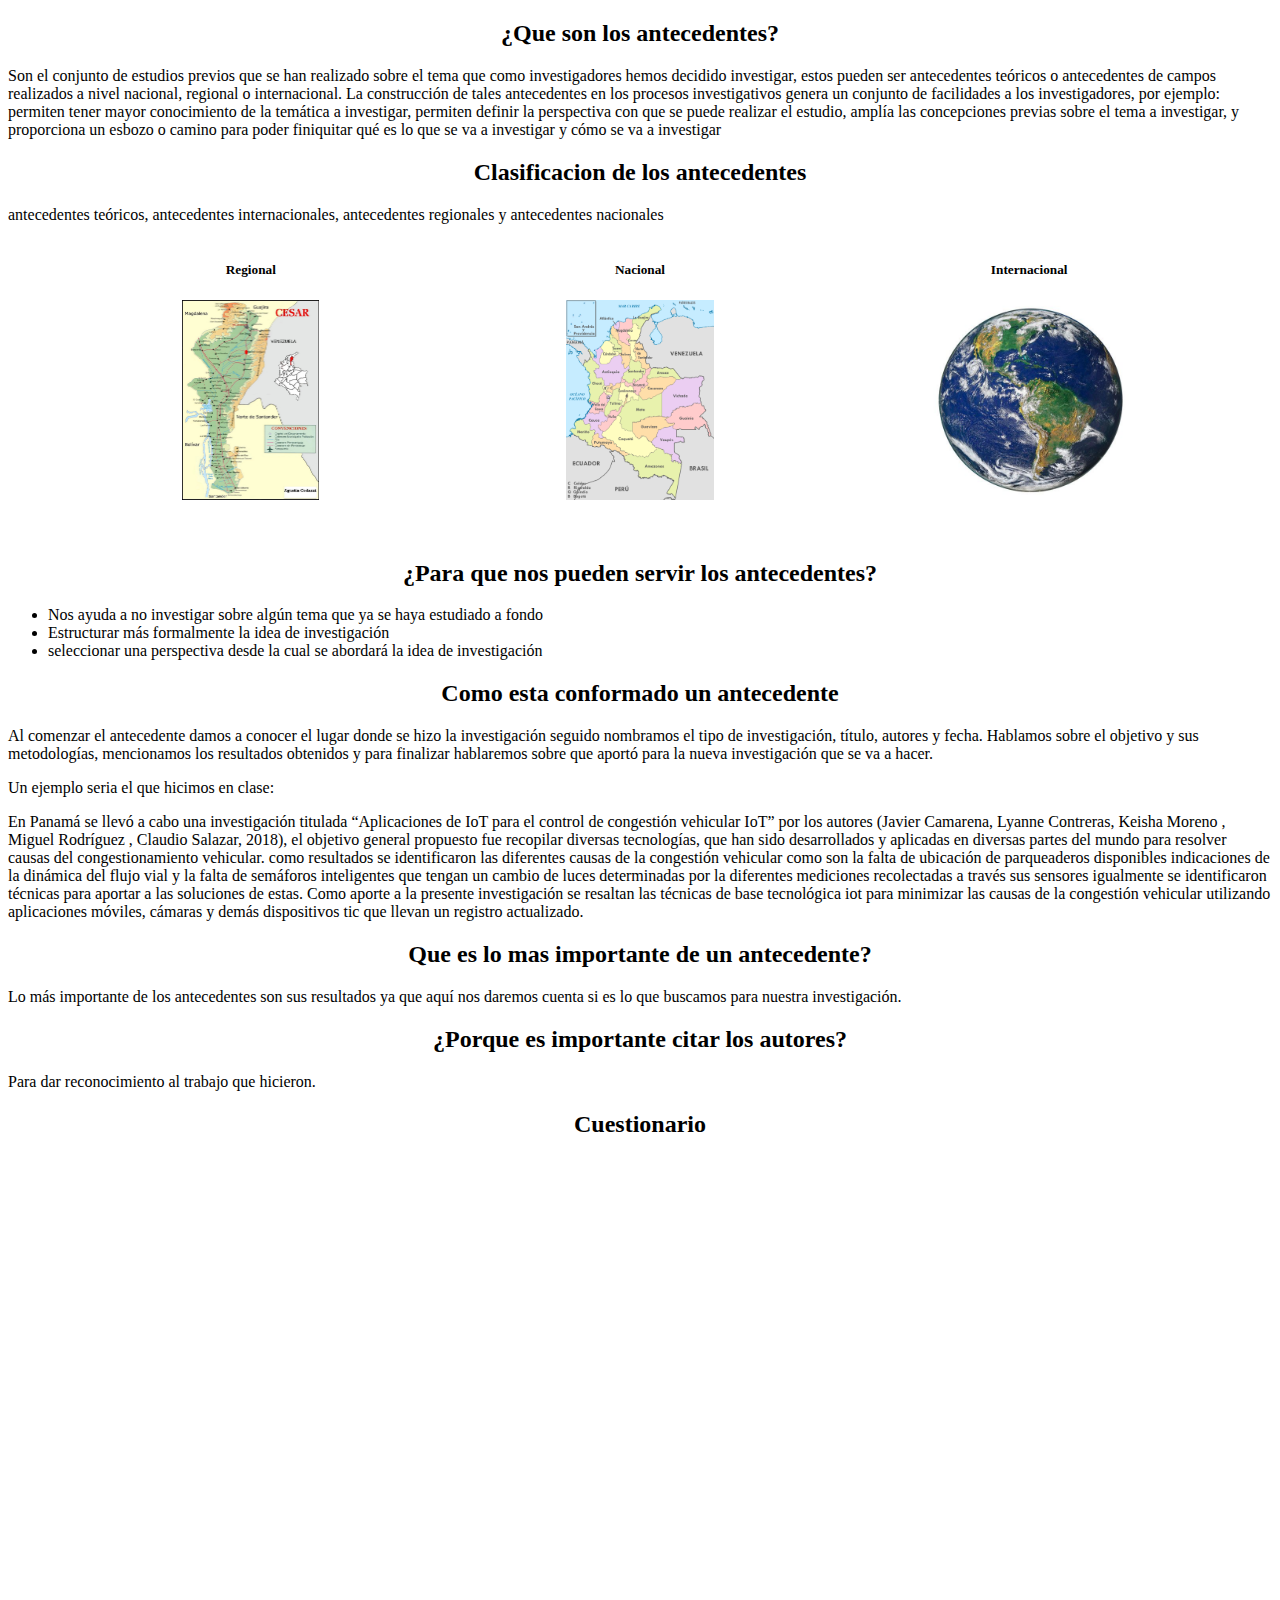
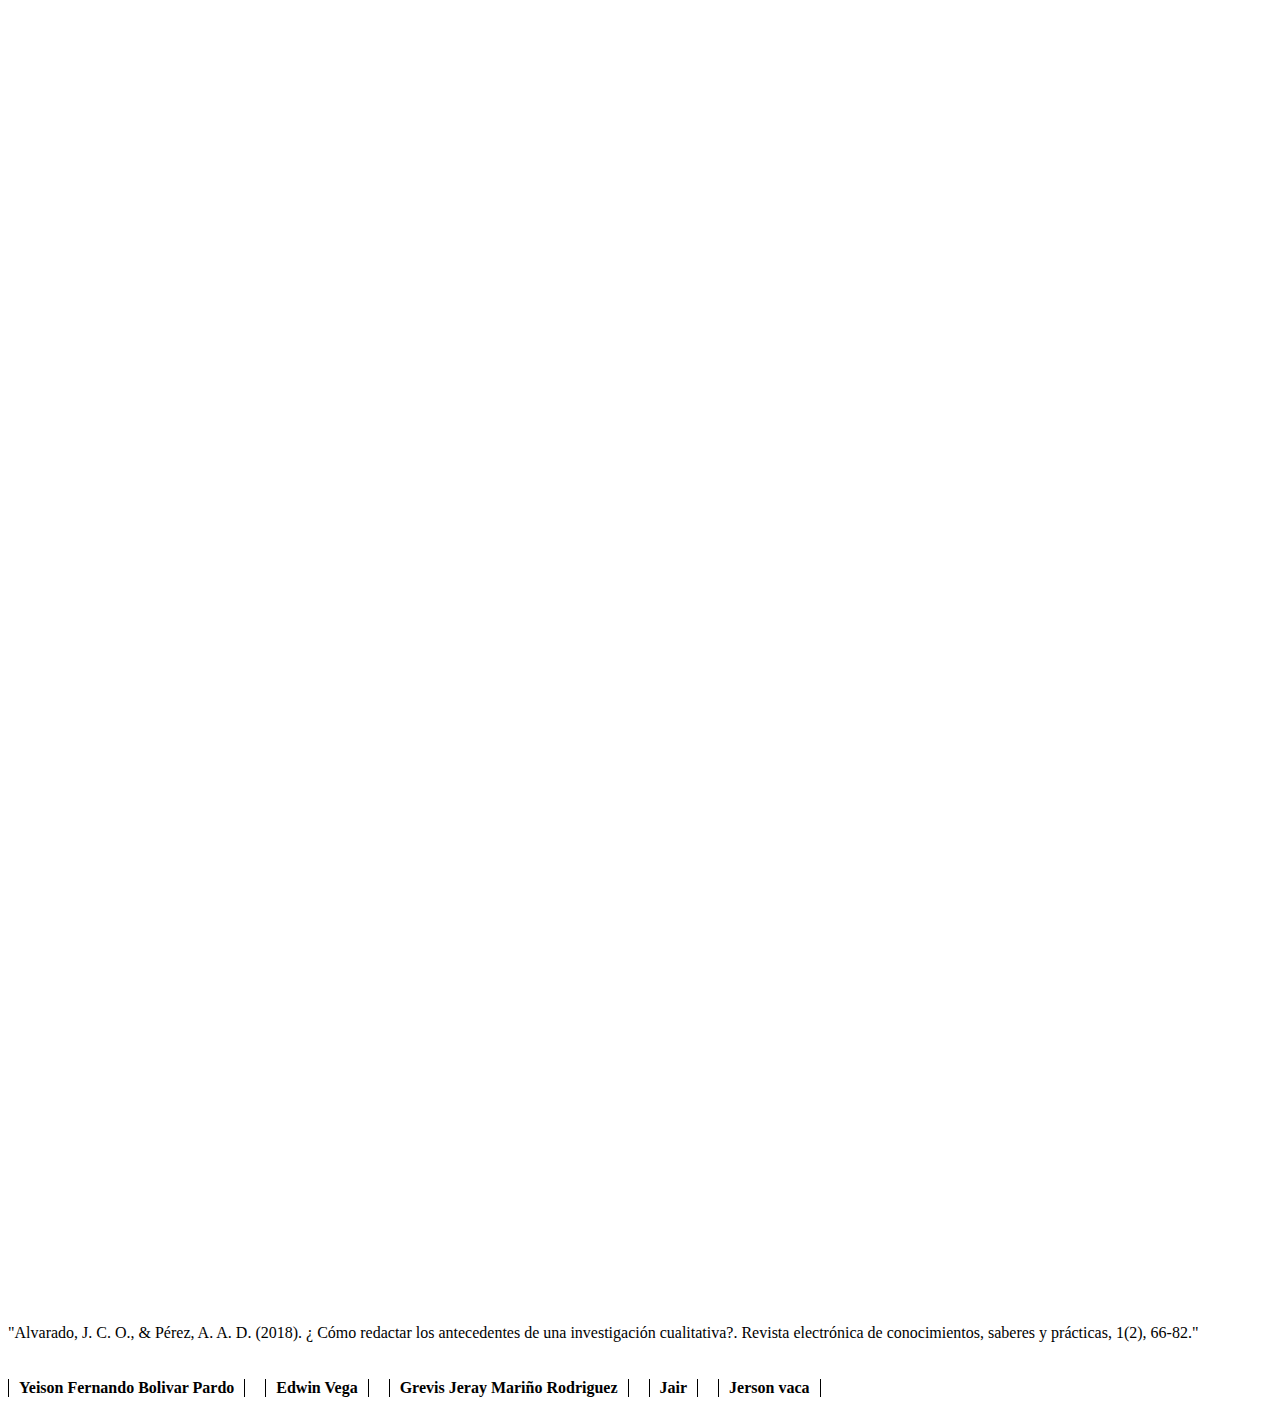
==== index.html @ 345f48fc "puse un formulario y centre titulos" ====
<!DOCTYPE html>
<html lang="en">
<head>
    <meta charset="UTF-8">
    <meta http-equiv="X-UA-Compatible" content="IE=edge">
    <link rel="stylesheet" href="style.css">
    <meta name="viewport" content="width=device-width, initial-scale=1.0">
    <title>Antecedentes-Cafe del mundo</title>
</head>
<body>
    <main>
        <section class="contenedo-queSonAntecedentes">
            <h2>¿Que son los antecedentes?</h2>
            <p>Son el conjunto de estudios previos que se han realizado sobre el tema que como investigadores hemos decidido investigar, estos pueden ser antecedentes teóricos o antecedentes de campos realizados a nivel nacional, regional o internacional. La construcción de tales antecedentes en los procesos investigativos genera un conjunto de facilidades a los investigadores, por ejemplo: permiten tener mayor conocimiento de la temática a investigar, permiten definir la perspectiva con que se puede realizar el estudio, amplía las concepciones previas sobre el tema a investigar, y proporciona un esbozo o camino para poder finiquitar qué es lo que se va a investigar y cómo se va a investigar</p>
        </section>
        <section class="contenedor-clasificacion">
            <h2>Clasificacion de los antecedentes</h2>
            <p>antecedentes teóricos, antecedentes internacionales, antecedentes regionales y antecedentes nacionales</p>
            <div class="contenedor-casificacionImagenes">
                <div>
                    <h5>Regional</h5>
                    <img src="imagenes/regional.jpg" alt="Regional" class="regional">
                </div>
                <div>
                    <h5>Nacional</h5>
                    <img src="imagenes/Nacional.png" alt="Nacional" class="nacional">
                </div>
                
                <div>
                    <h5>Internacional</h5>
                    <img src="imagenes/Internacional.jpg" alt="Internacional" class="internacional">
                </div>
            </div>
        </section>
        <div>
            <section class="contenedor-paraQueSirven">
                <h2>¿Para que nos pueden servir los antecedentes?</h2>
                <ul>
                    <li>Nos ayuda a no investigar sobre algún tema que ya se haya estudiado a fondo</li>
                    <li>Estructurar más formalmente la idea de investigación
                    </li>
                    <li>seleccionar una perspectiva desde la cual se abordará la idea de investigación
                    </li>
                </ul>
            </section>
            <section class="contenedor-comoEstaConformado">
                <h2>Como esta conformado un antecedente</h2>
                <p>Al comenzar el antecedente damos a conocer el lugar donde se hizo la investigación seguido nombramos el tipo de investigación, título, autores y fecha. Hablamos sobre el objetivo y sus metodologías, mencionamos los resultados obtenidos y para finalizar hablaremos sobre que aportó para la nueva investigación que se va a hacer.</p>
                <p>Un ejemplo seria el que hicimos en clase: </p>
                <p>En Panamá se llevó a cabo una investigación titulada “Aplicaciones de IoT para el control de congestión vehicular IoT” por los autores (Javier Camarena, Lyanne Contreras, Keisha Moreno , Miguel Rodríguez , Claudio Salazar, 2018), el objetivo general propuesto fue recopilar diversas tecnologías, que han sido desarrollados y aplicadas en diversas partes del mundo para resolver causas del congestionamiento vehicular. como resultados se identificaron las diferentes causas de la congestión vehicular como son la falta de ubicación de parqueaderos disponibles indicaciones de la dinámica del flujo vial y la falta de semáforos inteligentes que tengan un cambio de luces determinadas por la diferentes mediciones recolectadas a través sus sensores
                    igualmente se identificaron técnicas para aportar a las soluciones de estas. Como aporte a la presente investigación se resaltan las técnicas de base tecnológica iot para minimizar las causas de la congestión vehicular utilizando aplicaciones móviles, cámaras y demás dispositivos tic que llevan un registro actualizado.</p>
            </section>
        </div>
        <div class="Contenedor-separador">
            <section class="contenedor-queEsloMasImportante">
                <h2>Que es lo mas importante de un antecedente?</h2>
                <p>Lo más importante de los antecedentes son sus resultados ya que aquí nos daremos cuenta si es lo que buscamos para nuestra investigación.</p>
            </section>
            <section class="contenedor-citarAutores">
                <h2>¿Porque es importante citar los autores?</h2>
                <p>Para dar reconocimiento al trabajo que hicieron.</p>
            </section>
        </div>
        
        <section class="contenedor-cuestionario">
            <h2>Cuestionario</h2>
            <iframe src="https://docs.google.com/forms/d/e/1FAIpQLSdydlEVRfEHF-vGKCVcZdofNEmThZZUDH0wrTqPousrdorYrw/viewform?embedded=true" width="640" height="1746" frameborder="0" marginheight="0" marginwidth="0" class="googleForm">Cargando…</iframe>
        </section>

        <section class="contenedor-derechosDeAutor">
            <p>"Alvarado, J. C. O., & Pérez, A. A. D. (2018). ¿ Cómo redactar los antecedentes de una investigación cualitativa?. Revista electrónica de conocimientos, saberes y prácticas, 1(2), 66-82."</p>
        </section>

    </main>
    <footer class="integrantes">
        <h4>Yeison Fernando Bolivar Pardo</h4>
        <h4>Edwin Vega </h4>
        <h4>Grevis Jeray Mariño Rodriguez</h4>
        <h4>Jair</h4>
        <h4>Jerson vaca</h4>
    </footer>
    
</body>
</html>
---- style.css ----
main h2{
    text-align: center;
}

.contenedor-casificacionImagenes{

    display: flex;
    justify-content: center;
    gap: 10px;
    text-align: center;
    margin: 0 auto;
}

.contenedor-casificacionImagenes div{
    width: 30%;
    height: 300px;
}

.regional{
    height: 200px;
}

.nacional{
    height: 200px;
}

.internacional{
    height: 200px;
}



.contenedor-cuestionario{
    text-align: center;
}




@media screen and (max-width: 600px){
    .contenedor-casificacionImagenes{
        display: block;
    }

    .contenedor-casificacionImagenes div{
        width: 100%;
    }
    
}


.integrantes{
    display: flex;
    gap: 20px;
    
}

.integrantes h4{
    border-right: 1px solid black;
    border-left: 1px solid black;
    padding: 0 10px;
}
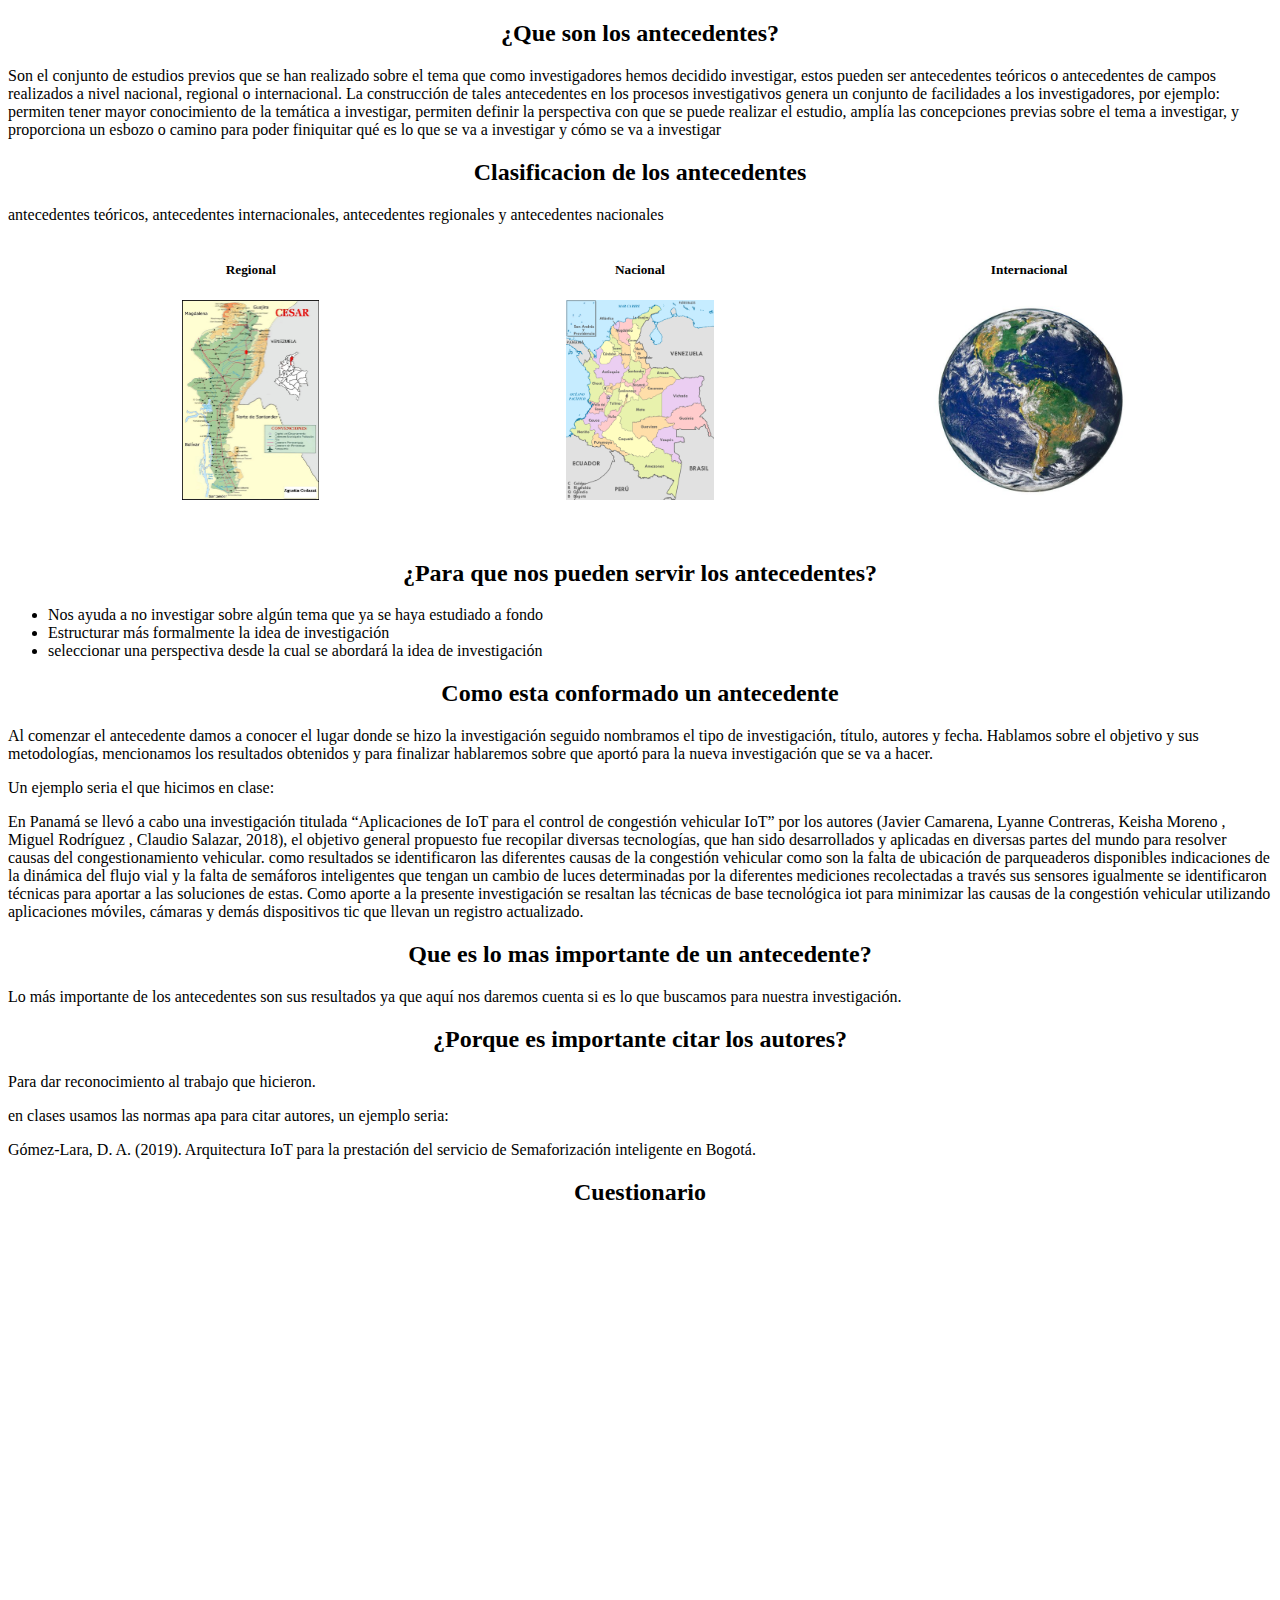
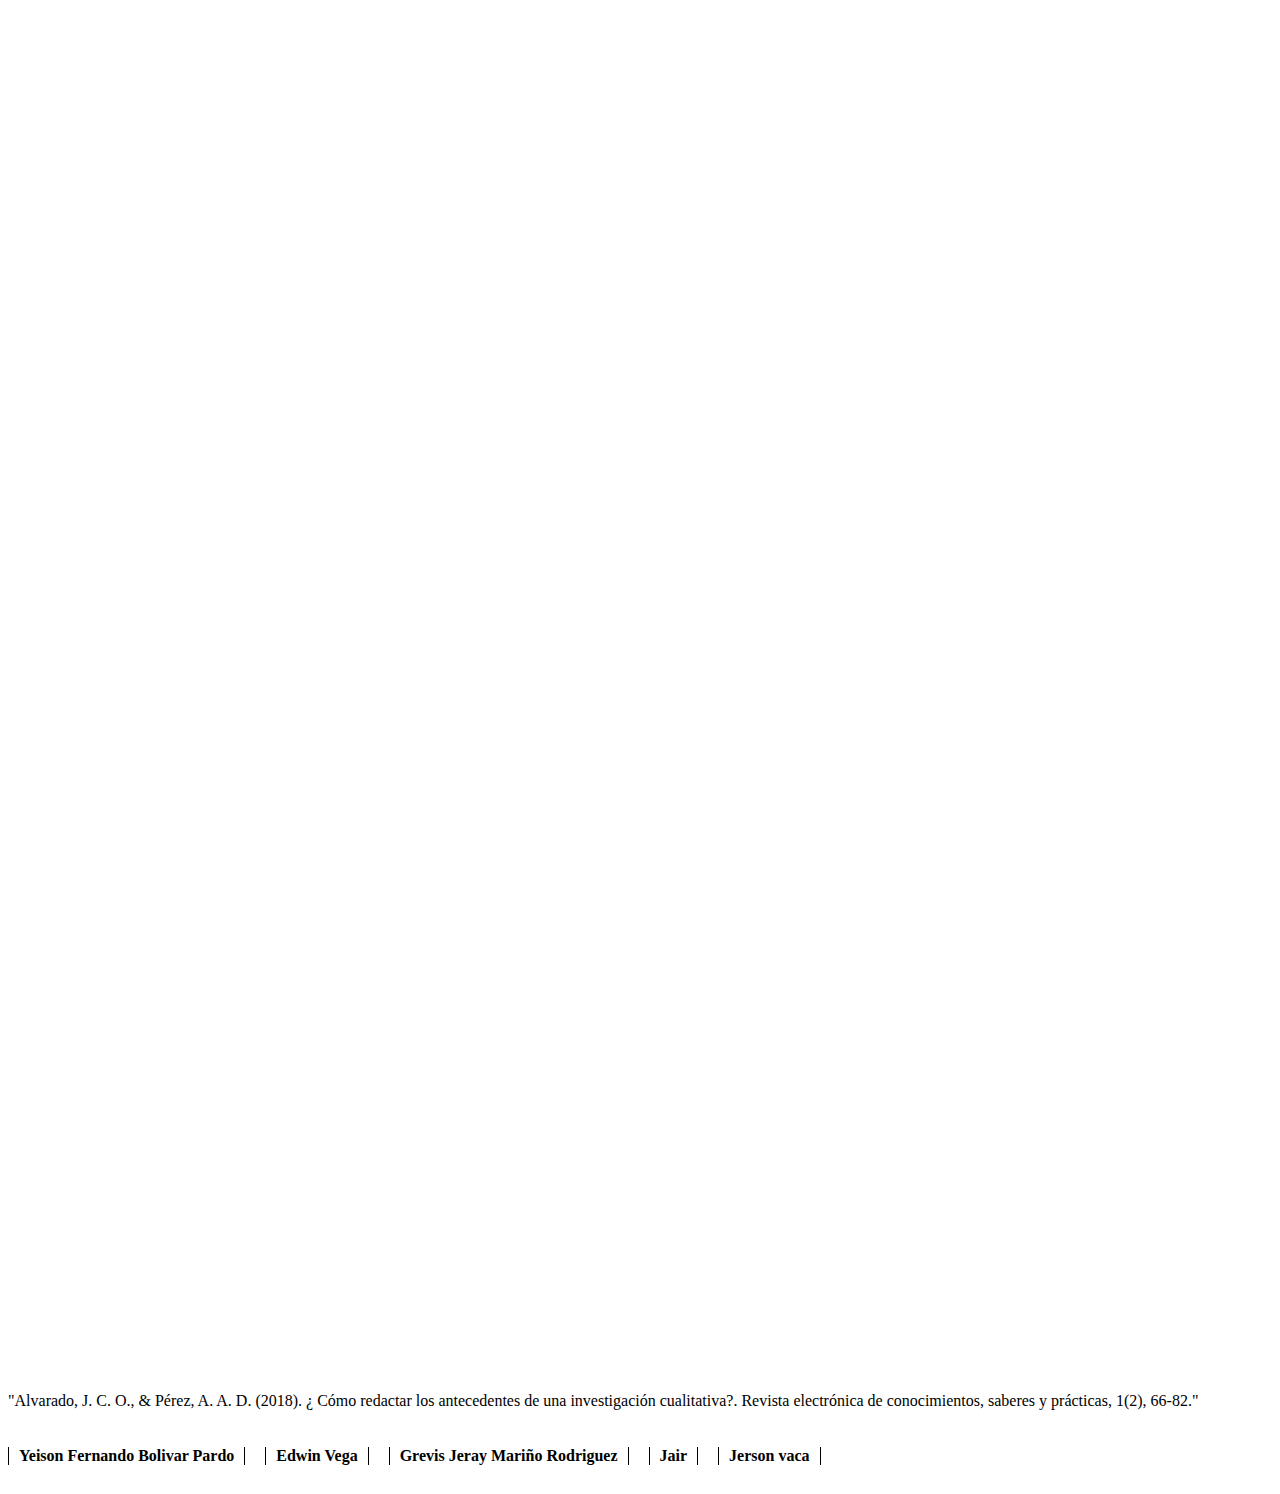
==== commit 6a933ea1: "agregando contenido a derechos de autor" ====
--- a/index.html
+++ b/index.html
@@ -51,7 +51,7 @@
                     igualmente se identificaron técnicas para aportar a las soluciones de estas. Como aporte a la presente investigación se resaltan las técnicas de base tecnológica iot para minimizar las causas de la congestión vehicular utilizando aplicaciones móviles, cámaras y demás dispositivos tic que llevan un registro actualizado.</p>
             </section>
         </div>
-        <div class="Contenedor-separador">
+        <div class="contenedor-separador">
             <section class="contenedor-queEsloMasImportante">
                 <h2>Que es lo mas importante de un antecedente?</h2>
                 <p>Lo más importante de los antecedentes son sus resultados ya que aquí nos daremos cuenta si es lo que buscamos para nuestra investigación.</p>
@@ -59,12 +59,14 @@
             <section class="contenedor-citarAutores">
                 <h2>¿Porque es importante citar los autores?</h2>
                 <p>Para dar reconocimiento al trabajo que hicieron.</p>
+                <p>en clases usamos las normas apa para citar autores, un ejemplo seria:</p>
+                <p>Gómez-Lara, D. A. (2019). Arquitectura IoT para la prestación del servicio de Semaforización inteligente en Bogotá.</p>
             </section>
         </div>
         
         <section class="contenedor-cuestionario">
             <h2>Cuestionario</h2>
-            <iframe src="https://docs.google.com/forms/d/e/1FAIpQLSdydlEVRfEHF-vGKCVcZdofNEmThZZUDH0wrTqPousrdorYrw/viewform?embedded=true" width="640" height="1746" frameborder="0" marginheight="0" marginwidth="0" class="googleForm">Cargando…</iframe>
+            <iframe src="https://docs.google.com/forms/d/e/1FAIpQLSdydlEVRfEHF-vGKCVcZdofNEmThZZUDH0wrTqPousrdorYrw/viewform?embedded=true"  height="1746" frameborder="0" marginheight="0" marginwidth="0" class="googleForm">Cargando…</iframe>
         </section>
 
         <section class="contenedor-derechosDeAutor">
--- a/style.css
+++ b/style.css
@@ -31,13 +31,25 @@
 }
 
 
-
 .contenedor-cuestionario{
     text-align: center;
 }
 
+.contenedor-cuestionario iframe{
+    width: 640px;
+}
 
 
+.integrantes{
+    display: flex;
+    gap: 20px;
+    
+}
+.integrantes h4{
+    border-right: 1px solid black;
+    border-left: 1px solid black;
+    padding: 0 10px;
+}
 
 @media screen and (max-width: 600px){
     .contenedor-casificacionImagenes{
@@ -48,17 +60,15 @@
         width: 100%;
     }
     
+
+    .contenedor-cuestionario iframe{
+        width: 100%;
+    }
+
+    .integrantes {
+        display: block;
+    }
+    .integrantes h4{
+        border: none;
+    }
 }
-
-
-.integrantes{
-    display: flex;
-    gap: 20px;
-    
-}
-
-.integrantes h4{
-    border-right: 1px solid black;
-    border-left: 1px solid black;
-    padding: 0 10px;
-}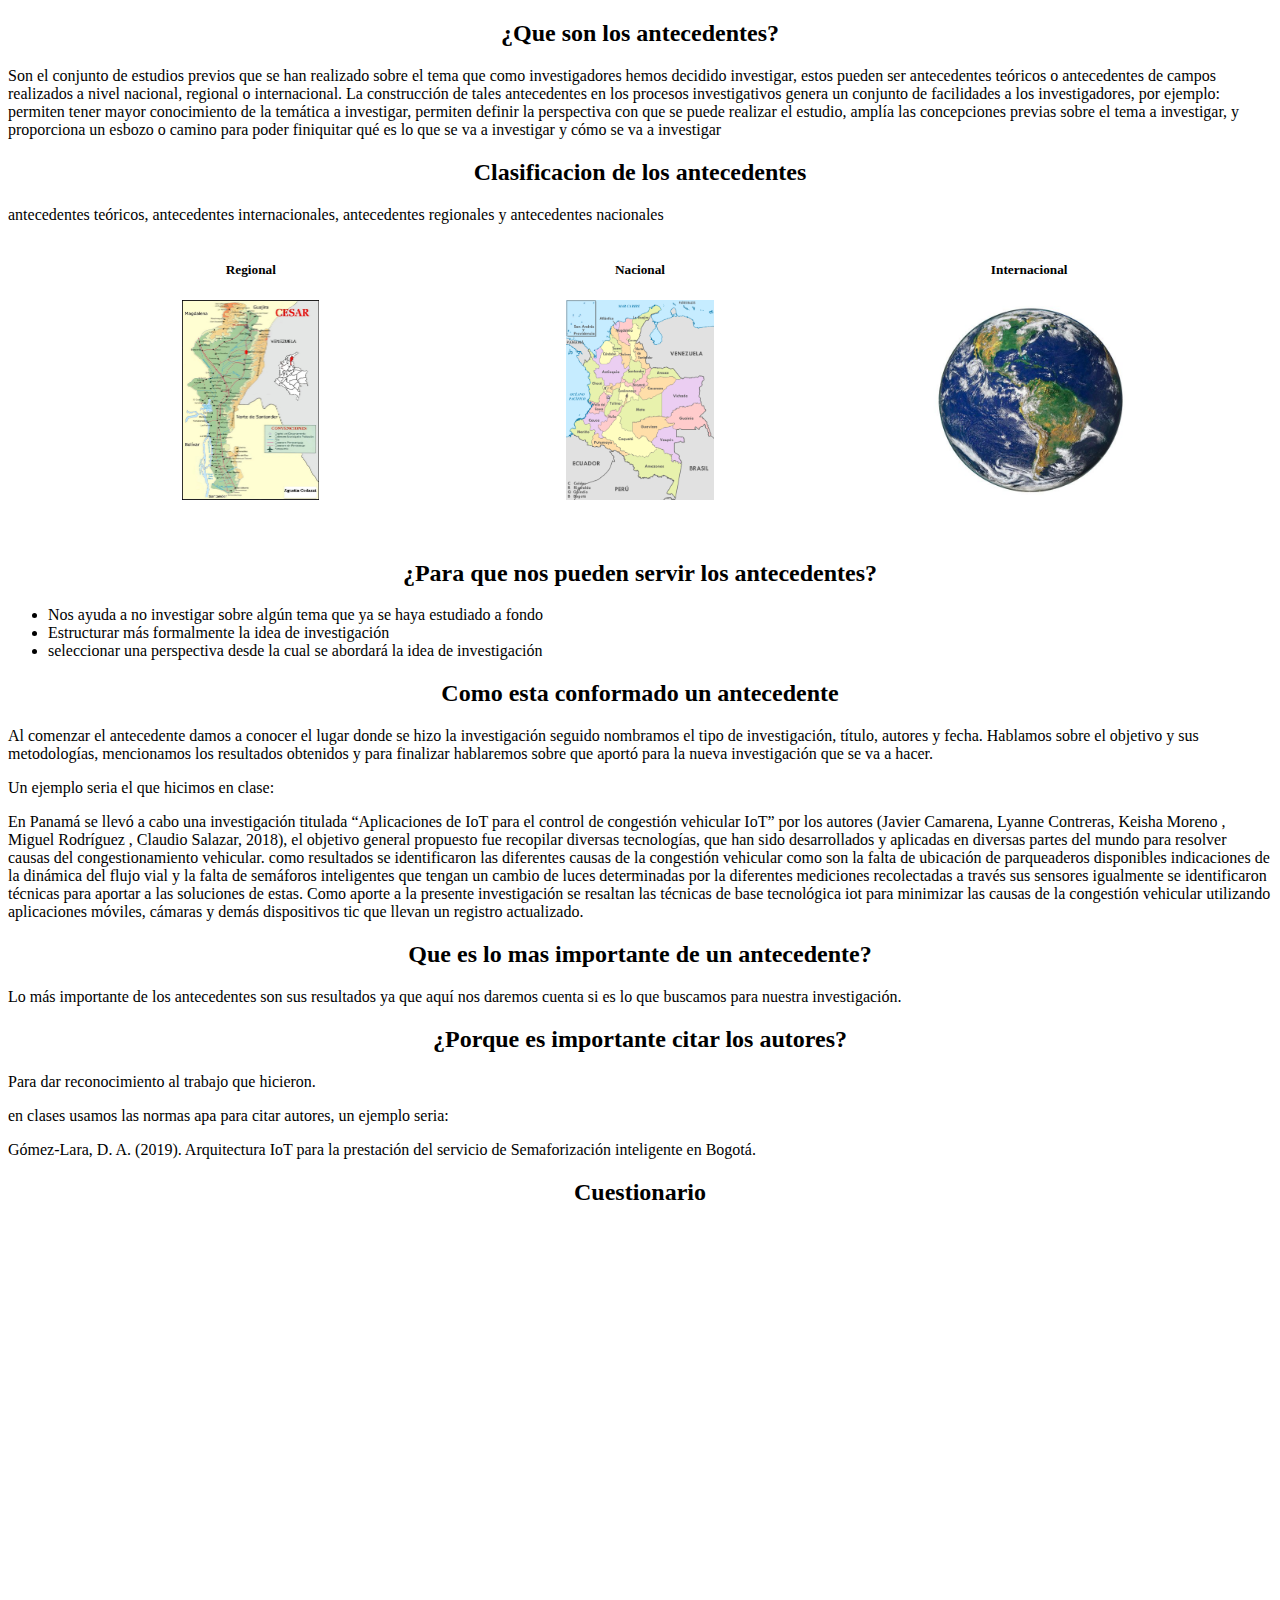
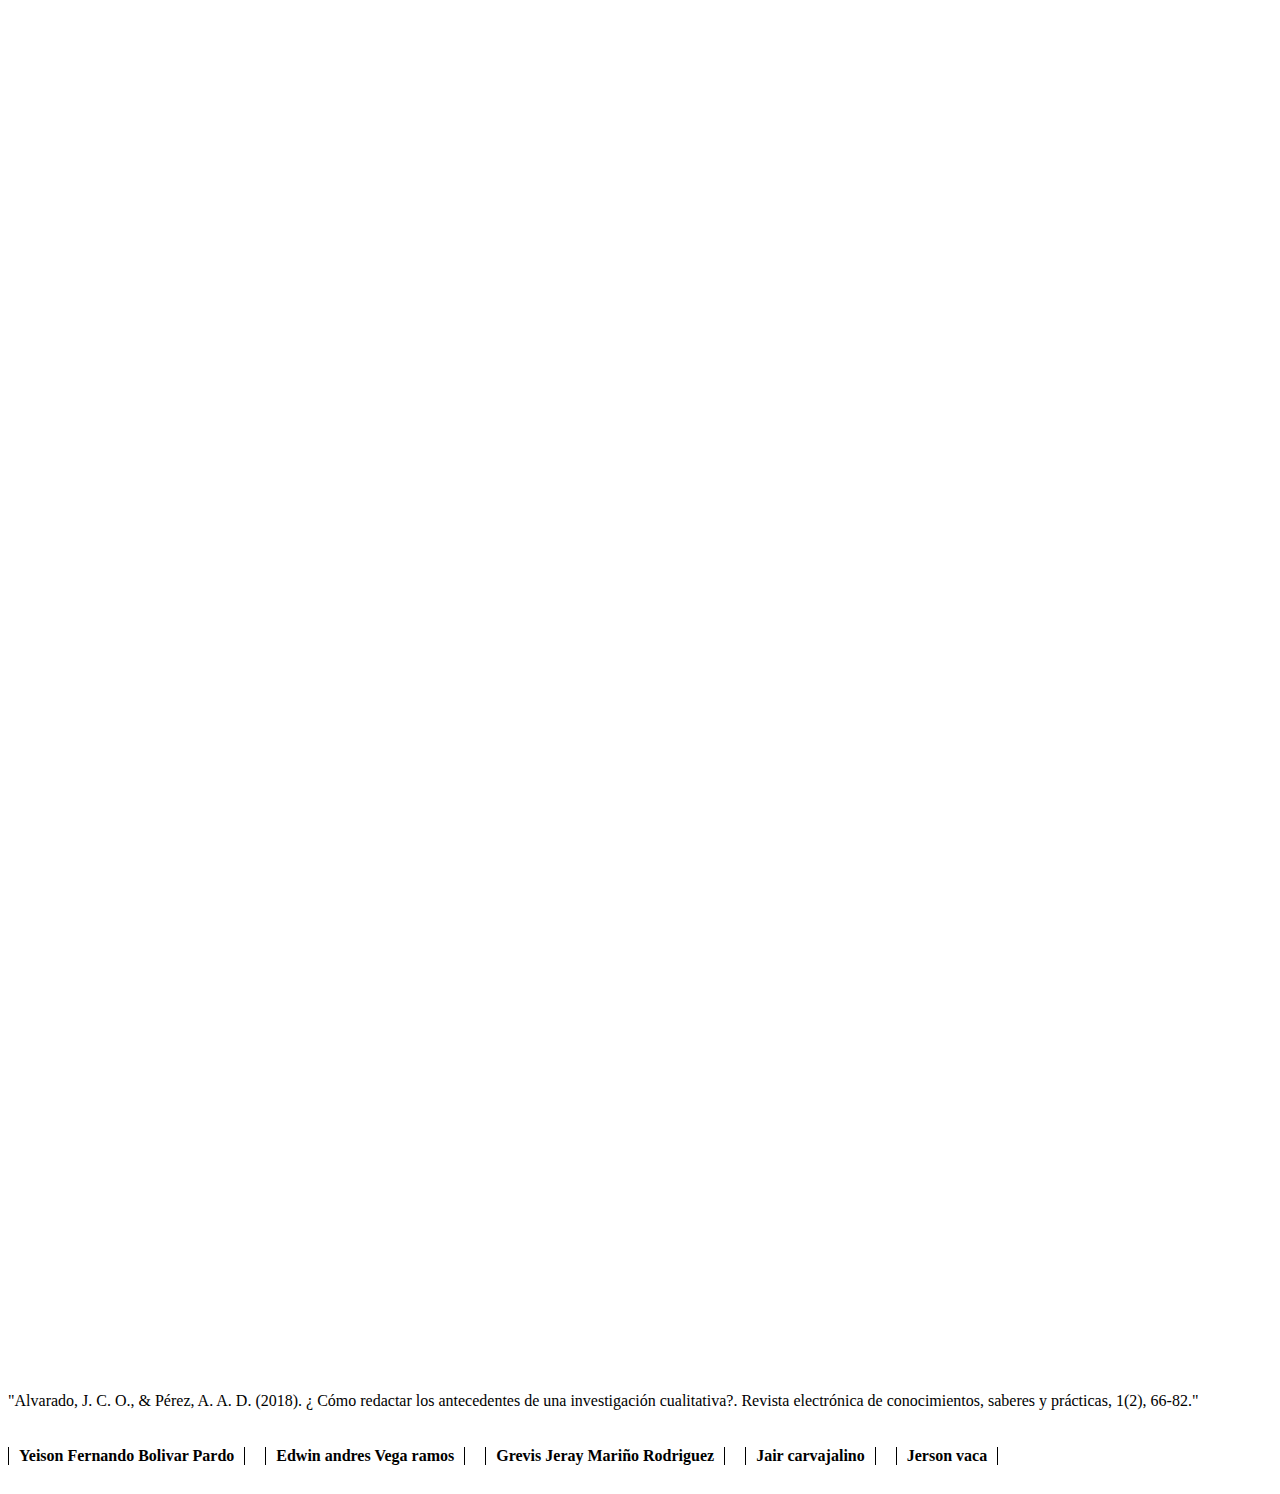
==== commit 4b9da89d: "añadiendo nombre completo de grevis y edwin" ====
--- a/index.html
+++ b/index.html
@@ -76,9 +76,9 @@
     </main>
     <footer class="integrantes">
         <h4>Yeison Fernando Bolivar Pardo</h4>
-        <h4>Edwin Vega </h4>
+        <h4>Edwin andres Vega ramos</h4>
         <h4>Grevis Jeray Mariño Rodriguez</h4>
-        <h4>Jair</h4>
+        <h4>Jair carvajalino</h4>
         <h4>Jerson vaca</h4>
     </footer>
     
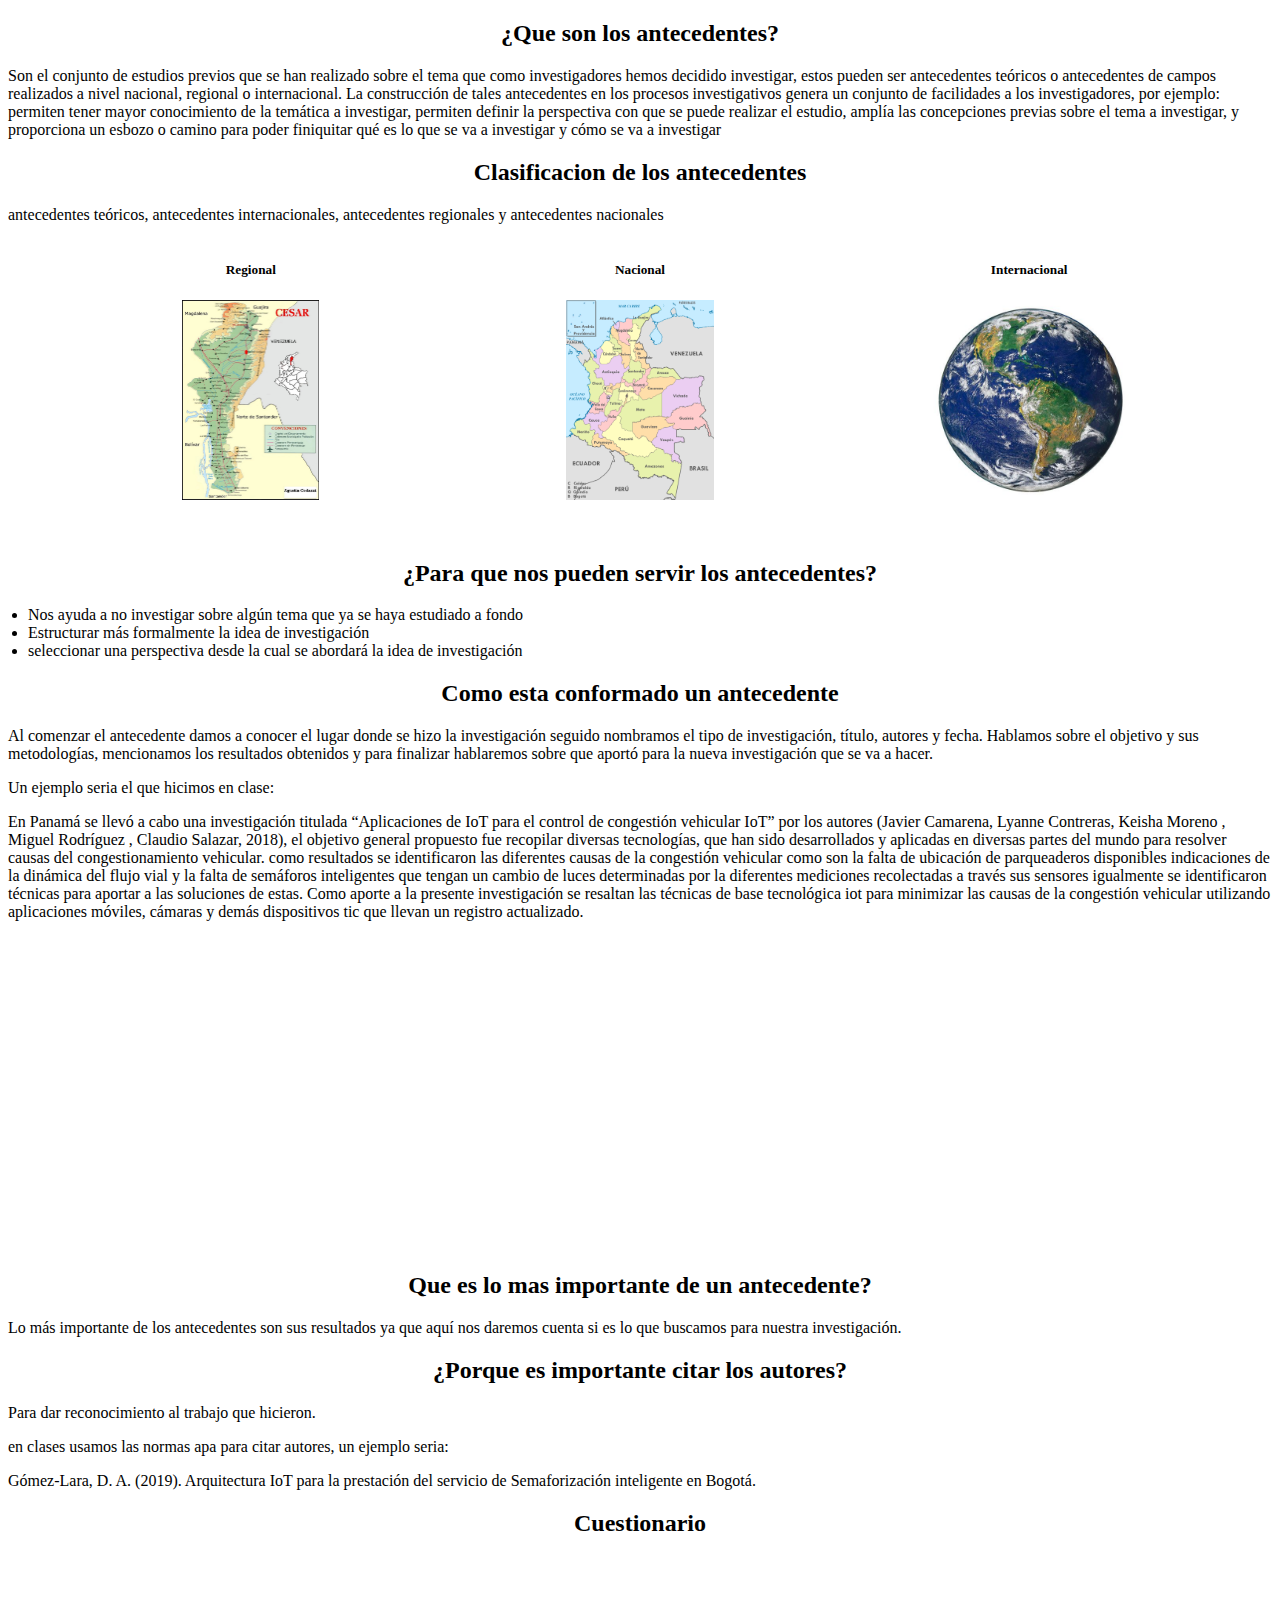
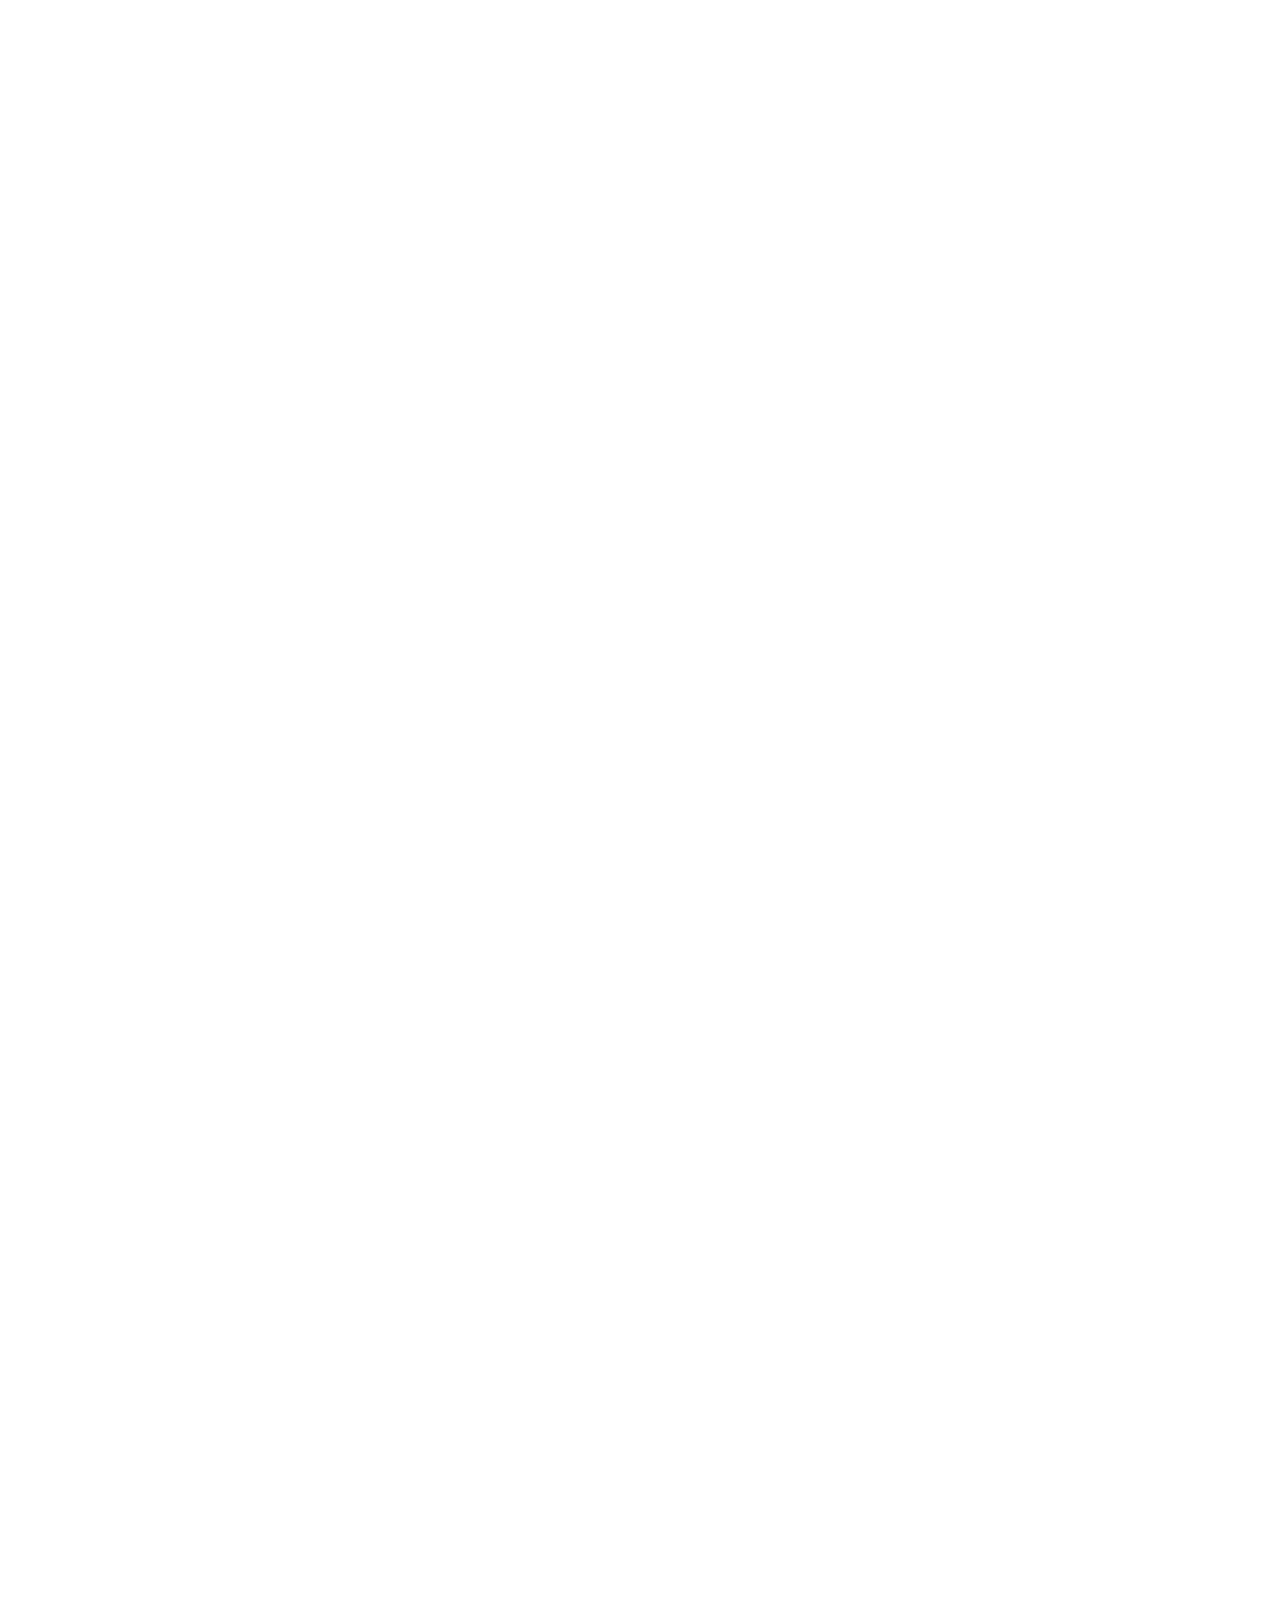
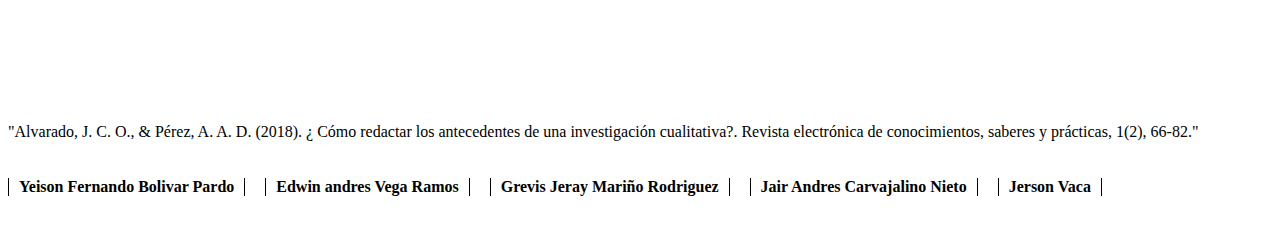
==== commit fe44e763: "añadiendo nombre completo a jair y video explicativo de como hacer un antecedente" ====
--- a/index.html
+++ b/index.html
@@ -49,6 +49,7 @@
                 <p>Un ejemplo seria el que hicimos en clase: </p>
                 <p>En Panamá se llevó a cabo una investigación titulada “Aplicaciones de IoT para el control de congestión vehicular IoT” por los autores (Javier Camarena, Lyanne Contreras, Keisha Moreno , Miguel Rodríguez , Claudio Salazar, 2018), el objetivo general propuesto fue recopilar diversas tecnologías, que han sido desarrollados y aplicadas en diversas partes del mundo para resolver causas del congestionamiento vehicular. como resultados se identificaron las diferentes causas de la congestión vehicular como son la falta de ubicación de parqueaderos disponibles indicaciones de la dinámica del flujo vial y la falta de semáforos inteligentes que tengan un cambio de luces determinadas por la diferentes mediciones recolectadas a través sus sensores
                     igualmente se identificaron técnicas para aportar a las soluciones de estas. Como aporte a la presente investigación se resaltan las técnicas de base tecnológica iot para minimizar las causas de la congestión vehicular utilizando aplicaciones móviles, cámaras y demás dispositivos tic que llevan un registro actualizado.</p>
+                <iframe  src="https://www.youtube.com/embed/TQDf5RzOxFs" title="YouTube video player" frameborder="0" allow="accelerometer; autoplay; clipboard-write; encrypted-media; gyroscope; picture-in-picture" allowfullscreen class="video-youtube"></iframe>
             </section>
         </div>
         <div class="contenedor-separador">
@@ -66,7 +67,7 @@
         
         <section class="contenedor-cuestionario">
             <h2>Cuestionario</h2>
-            <iframe src="https://docs.google.com/forms/d/e/1FAIpQLSdydlEVRfEHF-vGKCVcZdofNEmThZZUDH0wrTqPousrdorYrw/viewform?embedded=true"  height="1746" frameborder="0" marginheight="0" marginwidth="0" class="googleForm">Cargando…</iframe>
+            <iframe src="https://docs.google.com/forms/d/e/1FAIpQLSdydlEVRfEHF-vGKCVcZdofNEmThZZUDH0wrTqPousrdorYrw/viewform?embedded=true"  height="1746" frameborder="0" marginheight="0" marginwidth="0" class="googleForm" >Cargando…</iframe>
         </section>
 
         <section class="contenedor-derechosDeAutor">
@@ -76,10 +77,10 @@
     </main>
     <footer class="integrantes">
         <h4>Yeison Fernando Bolivar Pardo</h4>
-        <h4>Edwin andres Vega ramos</h4>
+        <h4>Edwin andres Vega Ramos</h4>
         <h4>Grevis Jeray Mariño Rodriguez</h4>
-        <h4>Jair carvajalino</h4>
-        <h4>Jerson vaca</h4>
+        <h4>Jair Andres Carvajalino Nieto</h4>
+        <h4>Jerson Vaca</h4>
     </footer>
     
 </body>
--- a/style.css
+++ b/style.css
@@ -1,5 +1,3 @@
-
-
 main h2{
     text-align: center;
 }
@@ -30,6 +28,18 @@
     height: 200px;
 }
 
+.contenedor-paraQueSirven ul{
+    margin-left: -20px;
+}
+
+.video-youtube{
+    display: block;
+    width:560px; 
+    height:315px;
+    margin: 0 auto;
+    margin-top: 10px;
+    margin-bottom: 10px;
+}
 
 .contenedor-cuestionario{
     text-align: center;
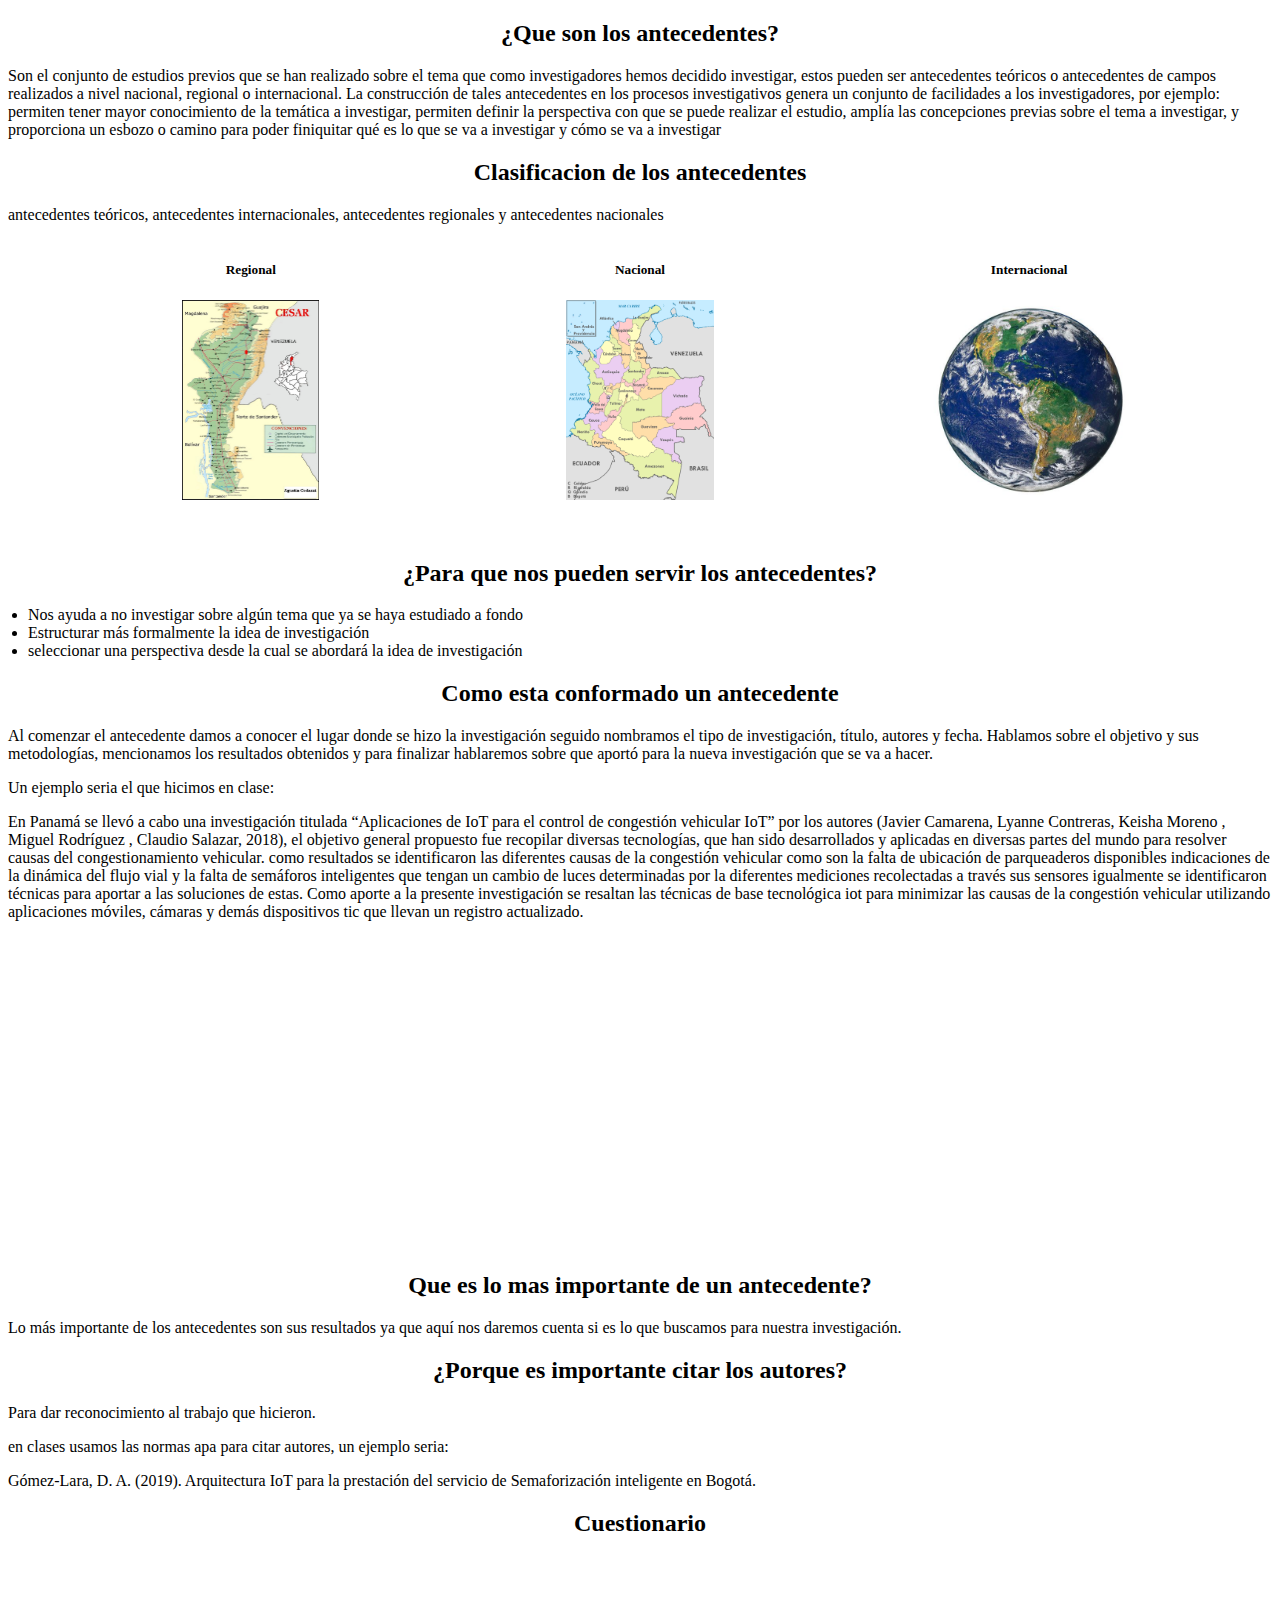
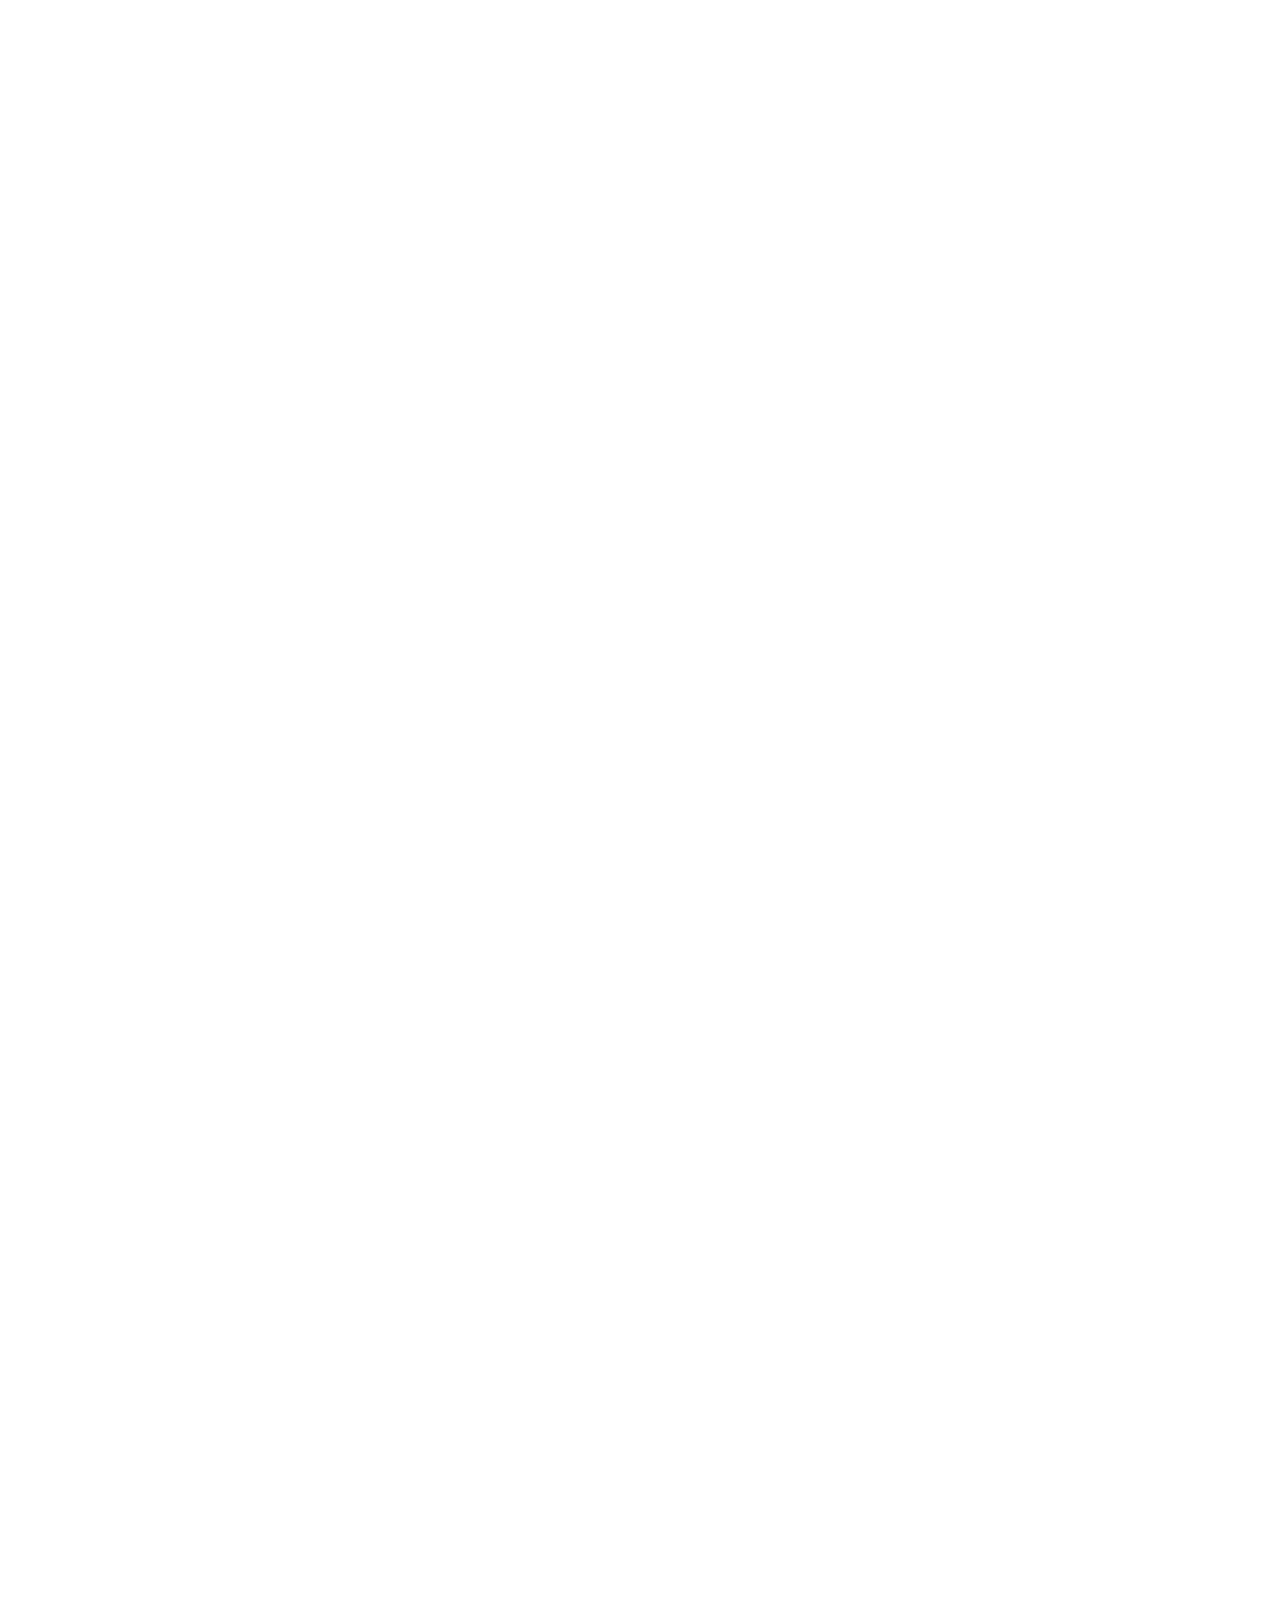
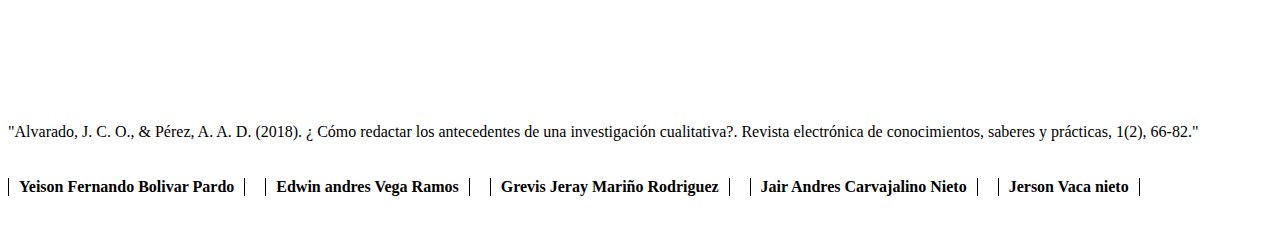
==== commit afb9dc28: "Update index.html" ====
--- a/index.html
+++ b/index.html
@@ -49,7 +49,7 @@
                 <p>Un ejemplo seria el que hicimos en clase: </p>
                 <p>En Panamá se llevó a cabo una investigación titulada “Aplicaciones de IoT para el control de congestión vehicular IoT” por los autores (Javier Camarena, Lyanne Contreras, Keisha Moreno , Miguel Rodríguez , Claudio Salazar, 2018), el objetivo general propuesto fue recopilar diversas tecnologías, que han sido desarrollados y aplicadas en diversas partes del mundo para resolver causas del congestionamiento vehicular. como resultados se identificaron las diferentes causas de la congestión vehicular como son la falta de ubicación de parqueaderos disponibles indicaciones de la dinámica del flujo vial y la falta de semáforos inteligentes que tengan un cambio de luces determinadas por la diferentes mediciones recolectadas a través sus sensores
                     igualmente se identificaron técnicas para aportar a las soluciones de estas. Como aporte a la presente investigación se resaltan las técnicas de base tecnológica iot para minimizar las causas de la congestión vehicular utilizando aplicaciones móviles, cámaras y demás dispositivos tic que llevan un registro actualizado.</p>
-                <iframe  src="https://www.youtube.com/embed/TQDf5RzOxFs" title="YouTube video player" frameborder="0" allow="accelerometer; autoplay; clipboard-write; encrypted-media; gyroscope; picture-in-picture" allowfullscreen class="video-youtube"></iframe>
+                <iframe src="https://www.youtube.com/embed/jXg-lqQvG28" title="YouTube video player" frameborder="0" allow="accelerometer; autoplay; clipboard-write; encrypted-media; gyroscope; picture-in-picture" allowfullscreen class="video-youtube"></iframe>
             </section>
         </div>
         <div class="contenedor-separador">
@@ -80,7 +80,7 @@
         <h4>Edwin andres Vega Ramos</h4>
         <h4>Grevis Jeray Mariño Rodriguez</h4>
         <h4>Jair Andres Carvajalino Nieto</h4>
-        <h4>Jerson Vaca</h4>
+        <h4>Jerson Vaca nieto</h4>
     </footer>
     
 </body>
--- a/style.css
+++ b/style.css
@@ -70,6 +70,9 @@
         width: 100%;
     }
     
+    .video-youtube{
+        width: 98%;
+    }
 
     .contenedor-cuestionario iframe{
         width: 100%;
